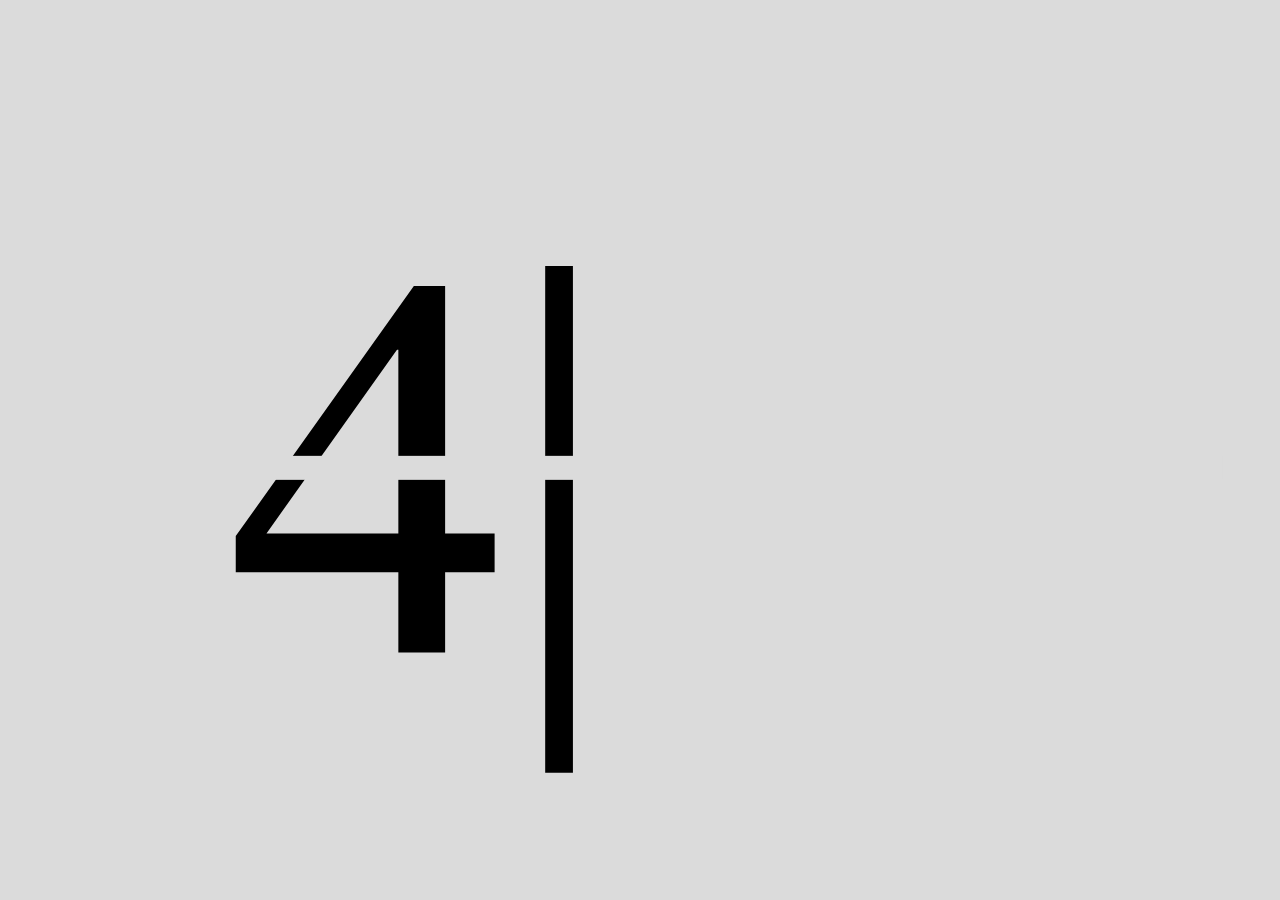
==== 404/index.html @ 2a8e7f36 "Add 404 page - With a simplistic but pretty and futuristic design. - With typing and blinking animat" ====
<!DOCTYPE html>
<html lang="en">
<head>
    <meta charset="UTF-8">
    <meta http-equiv="X-UA-Compatible" content="IE=edge">
    <meta name="viewport" content="width=device-width, initial-scale=1.0">
    <link rel="stylesheet" type="text/css" href="style.css">
    <title>404 - WordGame</title>
</head>
<body onload="typing()">
    <div>
        <svg xmlns="http://www.w3.org/2000/svg" viewBox="0 0 16 16"><text x="-.2" y="12" font-size=11 id="svgtext"><noscript>404</noscript>|</text></svg>
        <p>
            <!-- Looks like you're lost! Click <a href="../main/index.html">here</a> to get back to the main page! -->
        </p>
    </div>
    <script>
        async function typing() {
            await new Promise(r => setTimeout(r, 500))
            let area = document.getElementById("svgtext")
            area.innerHTML = "4|"
            await new Promise(r => setTimeout(r, 500))
            area.innerHTML = "40|"
            await new Promise(r => setTimeout(r, 500))
            area.innerHTML = "404"
            await new Promise(r => setTimeout(r, 500))
            area.innerHTML = ""
            await new Promise(r => setTimeout(r, 100))
            area.innerHTML = "404"
            await new Promise(r => setTimeout(r, 100))
            area.innerHTML = ""
            await new Promise(r => setTimeout(r, 100))
            area.innerHTML = "404"
            await new Promise(r => setTimeout(r, 100))
            area.innerHTML = ""
            await new Promise(r => setTimeout(r, 100))
            area.innerHTML = "404"
            await new Promise(r => setTimeout(r, 100))
        }
    </script>
</body>
</html>
---- 404/style.css ----
html {font-size: 18px;}

body {
    -moz-user-highlight: none;
    -webkit-user-select: none;
    -o-user-highlight: none;
    -moz-user-select: none;
    background: #dbdbdb;
    user-select: none;
    overflow: hidden;
    height: 100vh;
    width: 100vw;
    margin: 0;
}

body>div {
    transform: translate(-50%, -50%);
    position: absolute;
    width: 90%;
    height: 90%;
    left: 50%;
    top: 50%;
}

body>div>svg {
    height: 100%;
    width: 100%;
}

svgtext {
    content: "";
}

body>div>p {
    position: absolute;
    top: 50%;
    left: 50%;
    height: 3%;
    width: 101%;
    transform: translate(-50%, -50%);
    text-align: center;
    background: #dbdbdb;
}
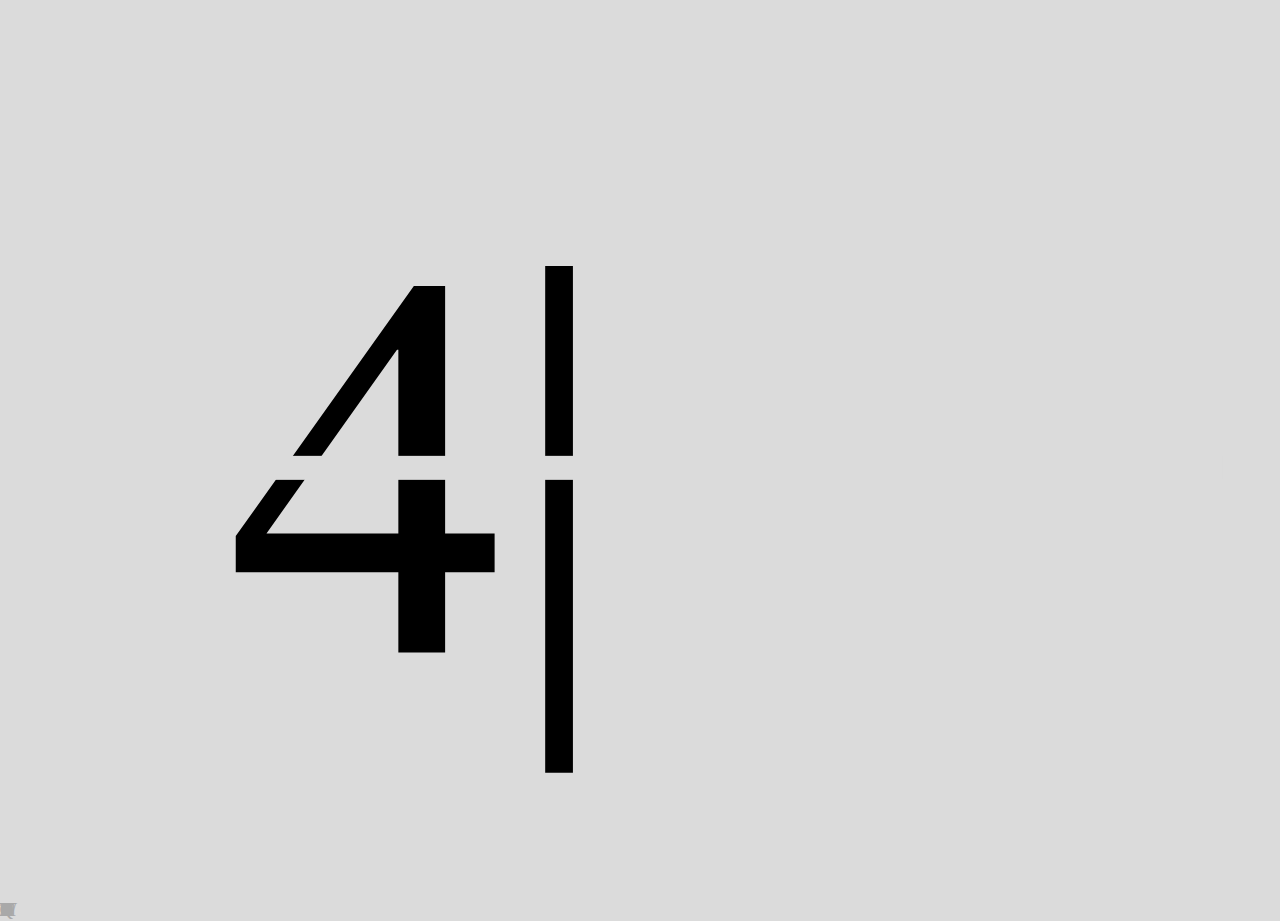
==== commit 87924f54: "Add original alphabet anarchy animation to 404 - All the letters from the alphabet move randomly on " ====
--- a/404/index.html
+++ b/404/index.html
@@ -7,7 +7,35 @@
     <link rel="stylesheet" type="text/css" href="style.css">
     <title>404 - WordGame</title>
 </head>
-<body onload="typing()">
+<body onload="typing(); letters()">
+    <div id="letters">
+        <span>A</span>
+        <span>B</span>
+        <span>C</span>
+        <span>D</span>
+        <span>E</span>
+        <span>F</span>
+        <span>G</span>
+        <span>H</span>
+        <span>I</span>
+        <span>J</span>
+        <span>K</span>
+        <span>L</span>
+        <span>M</span>
+        <span>N</span>
+        <span>O</span>
+        <span>P</span>
+        <span>Q</span>
+        <span>R</span>
+        <span>S</span>
+        <span>T</span>
+        <span>U</span>
+        <span>V</span>
+        <span>W</span>
+        <span>X</span>
+        <span>Y</span>
+        <span>Z</span>
+    </div>
     <div>
         <svg xmlns="http://www.w3.org/2000/svg" viewBox="0 0 16 16"><text x="-.2" y="12" font-size=11 id="svgtext"><noscript>404</noscript>|</text></svg>
         <p>
@@ -15,26 +43,62 @@
         </p>
     </div>
     <script>
+        async function letters() {
+            await new Promise(r => setTimeout(r, 2600))
+            for (i of document.getElementById("letters").children) {
+                i.style.top = Math.floor(Math.random() * (window.innerHeight - 2 * i.offsetHeight) + i.offsetHeight) + "px";
+                i.style.left = Math.floor(Math.random() * (window.innerWidth - 2 * i.offsetWidth) + i.offsetWidth) + "px";
+            }
+            await new Promise(r => setTimeout(r, 100));
+            setInterval(() => {
+                for (i of document.getElementById("letters").children) {
+                    let y = parseInt(i.style.top.replace("px", ""));
+                    let x = parseInt(i.style.left.replace("px", ""));
+                    switch (Math.floor(Math.random() * 4)) {
+                        case 0: 
+                            if (x - i.offsetWidth >= 0) {
+                                i.style.left = x - i.offsetWidth + "px";
+                                break
+                            }
+                        case 1:
+                            if (x + i.offsetWidth <= window.innerWidth - i.offsetWidth) {
+                                i.style.left = x + i.offsetWidth + "px";
+                                break
+                            }
+                        case 2: 
+                            if (x - i.offsetHeight >= 0) {
+                                i.style.top = y - i.offsetHeight + "px";
+                                break
+                            }
+                        case 3:
+                            if (y + i.offsetHeight <= window.innerHeight - i.offsetHeight) {
+                                i.style.top = y + i.offsetHeight + "px";
+                                break
+                            }
+                    }
+                }
+            }, 250)
+        }
         async function typing() {
-            await new Promise(r => setTimeout(r, 500))
-            let area = document.getElementById("svgtext")
-            area.innerHTML = "4|"
-            await new Promise(r => setTimeout(r, 500))
-            area.innerHTML = "40|"
-            await new Promise(r => setTimeout(r, 500))
-            area.innerHTML = "404"
-            await new Promise(r => setTimeout(r, 500))
-            area.innerHTML = ""
-            await new Promise(r => setTimeout(r, 100))
-            area.innerHTML = "404"
-            await new Promise(r => setTimeout(r, 100))
-            area.innerHTML = ""
-            await new Promise(r => setTimeout(r, 100))
-            area.innerHTML = "404"
-            await new Promise(r => setTimeout(r, 100))
-            area.innerHTML = ""
-            await new Promise(r => setTimeout(r, 100))
-            area.innerHTML = "404"
+            await new Promise(r => setTimeout(r, 500));
+            let area = document.getElementById("svgtext");
+            area.innerHTML = "4|";
+            await new Promise(r => setTimeout(r, 500));
+            area.innerHTML = "40|";
+            await new Promise(r => setTimeout(r, 500));
+            area.innerHTML = "404";
+            await new Promise(r => setTimeout(r, 500));
+            area.innerHTML = "";
+            await new Promise(r => setTimeout(r, 100));
+            area.innerHTML = "404";
+            await new Promise(r => setTimeout(r, 100));
+            area.innerHTML = "";
+            await new Promise(r => setTimeout(r, 100));
+            area.innerHTML = "404";
+            await new Promise(r => setTimeout(r, 100));
+            area.innerHTML = "";
+            await new Promise(r => setTimeout(r, 100));
+            area.innerHTML = "404";
             await new Promise(r => setTimeout(r, 100))
         }
     </script>
--- a/404/style.css
+++ b/404/style.css
@@ -13,7 +13,7 @@
     margin: 0;
 }
 
-body>div {
+body>div:nth-child(2) {
     transform: translate(-50%, -50%);
     position: absolute;
     width: 90%;
@@ -27,10 +27,6 @@
     width: 100%;
 }
 
-svgtext {
-    content: "";
-}
-
 body>div>p {
     position: absolute;
     top: 50%;
@@ -38,6 +34,14 @@
     height: 3%;
     width: 101%;
     transform: translate(-50%, -50%);
-    text-align: center;
     background: #dbdbdb;
+}
+
+#letters>* {
+    display: block;
+    position: absolute;
+    color: darkgray;
+    top: 100%;
+    left: 0;
+    z-index: 999999;
 }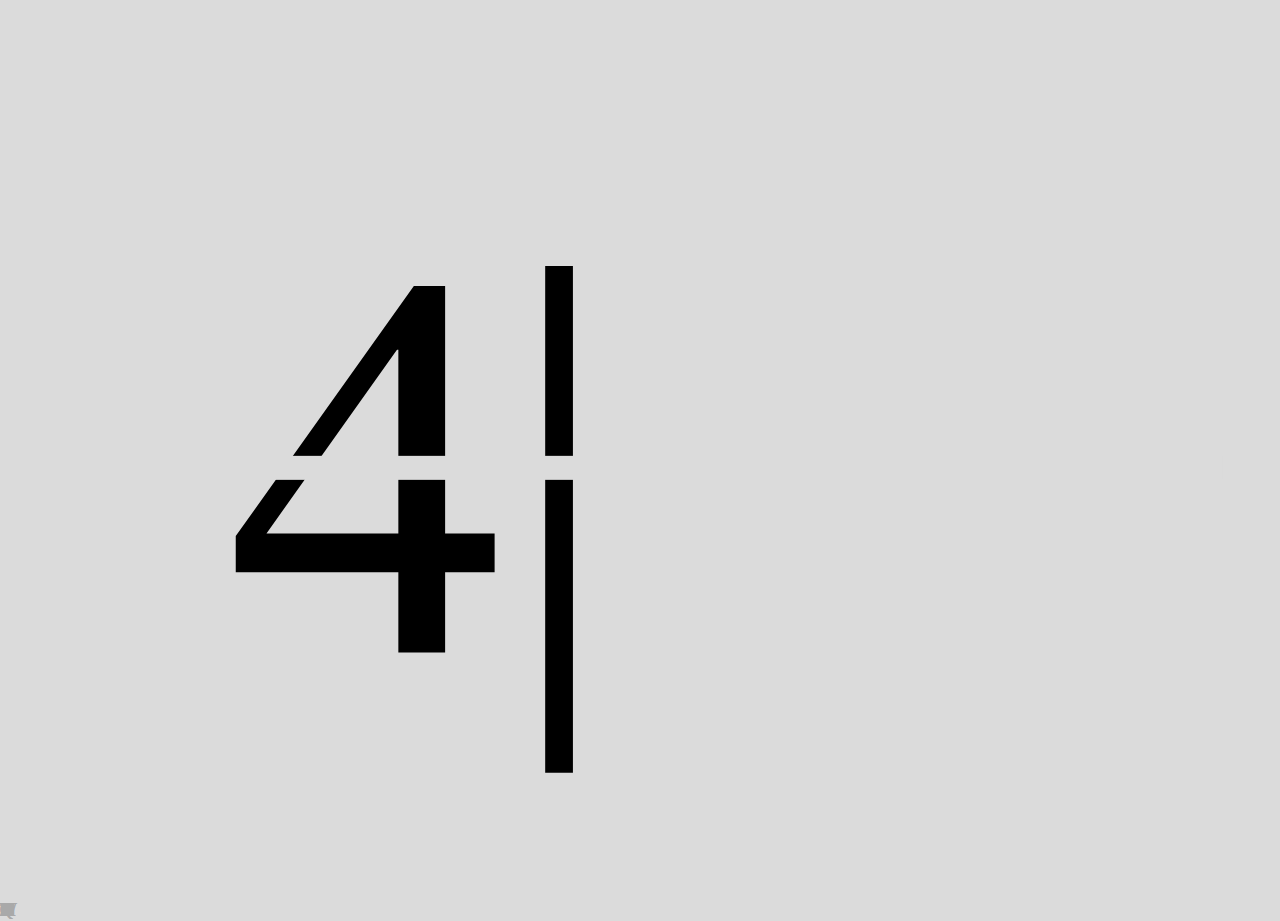
==== commit af775475: "404: Lots of features added and some bugs were fixed (while locally working) * When its the animatio" ====
--- a/404/index.html
+++ b/404/index.html
@@ -5,10 +5,39 @@
     <meta http-equiv="X-UA-Compatible" content="IE=edge">
     <meta name="viewport" content="width=device-width, initial-scale=1.0">
     <link rel="stylesheet" type="text/css" href="style.css">
+    <script src="script.js"></script>
     <title>404 - WordGame</title>
 </head>
 <body onload="typing(); letters()">
+    <div id="mouse"></div>
     <div id="letters">
+        <span>A</span>
+        <span>A</span>
+        <span>B</span>
+        <span>C</span>
+        <span>D</span>
+        <span>E</span>
+        <span>F</span>
+        <span>G</span>
+        <span>H</span>
+        <span>I</span>
+        <span>J</span>
+        <span>K</span>
+        <span>L</span>
+        <span>M</span>
+        <span>N</span>
+        <span>O</span>
+        <span>P</span>
+        <span>Q</span>
+        <span>R</span>
+        <span>S</span>
+        <span>T</span>
+        <span>U</span>
+        <span>V</span>
+        <span>W</span>
+        <span>X</span>
+        <span>Y</span>
+        <span>Z</span>
         <span>A</span>
         <span>B</span>
         <span>C</span>
@@ -42,65 +71,5 @@
             <!-- Looks like you're lost! Click <a href="../main/index.html">here</a> to get back to the main page! -->
         </p>
     </div>
-    <script>
-        async function letters() {
-            await new Promise(r => setTimeout(r, 2600))
-            for (i of document.getElementById("letters").children) {
-                i.style.top = Math.floor(Math.random() * (window.innerHeight - 2 * i.offsetHeight) + i.offsetHeight) + "px";
-                i.style.left = Math.floor(Math.random() * (window.innerWidth - 2 * i.offsetWidth) + i.offsetWidth) + "px";
-            }
-            await new Promise(r => setTimeout(r, 100));
-            setInterval(() => {
-                for (i of document.getElementById("letters").children) {
-                    let y = parseInt(i.style.top.replace("px", ""));
-                    let x = parseInt(i.style.left.replace("px", ""));
-                    switch (Math.floor(Math.random() * 4)) {
-                        case 0: 
-                            if (x - i.offsetWidth >= 0) {
-                                i.style.left = x - i.offsetWidth + "px";
-                                break
-                            }
-                        case 1:
-                            if (x + i.offsetWidth <= window.innerWidth - i.offsetWidth) {
-                                i.style.left = x + i.offsetWidth + "px";
-                                break
-                            }
-                        case 2: 
-                            if (x - i.offsetHeight >= 0) {
-                                i.style.top = y - i.offsetHeight + "px";
-                                break
-                            }
-                        case 3:
-                            if (y + i.offsetHeight <= window.innerHeight - i.offsetHeight) {
-                                i.style.top = y + i.offsetHeight + "px";
-                                break
-                            }
-                    }
-                }
-            }, 250)
-        }
-        async function typing() {
-            await new Promise(r => setTimeout(r, 500));
-            let area = document.getElementById("svgtext");
-            area.innerHTML = "4|";
-            await new Promise(r => setTimeout(r, 500));
-            area.innerHTML = "40|";
-            await new Promise(r => setTimeout(r, 500));
-            area.innerHTML = "404";
-            await new Promise(r => setTimeout(r, 500));
-            area.innerHTML = "";
-            await new Promise(r => setTimeout(r, 100));
-            area.innerHTML = "404";
-            await new Promise(r => setTimeout(r, 100));
-            area.innerHTML = "";
-            await new Promise(r => setTimeout(r, 100));
-            area.innerHTML = "404";
-            await new Promise(r => setTimeout(r, 100));
-            area.innerHTML = "";
-            await new Promise(r => setTimeout(r, 100));
-            area.innerHTML = "404";
-            await new Promise(r => setTimeout(r, 100))
-        }
-    </script>
 </body>
 </html>--- a/404/style.css
+++ b/404/style.css
@@ -13,11 +13,11 @@
     margin: 0;
 }
 
-body>div:nth-child(2) {
+body>div:nth-child(3) {
     transform: translate(-50%, -50%);
     position: absolute;
+    height: 90%;
     width: 90%;
-    height: 90%;
     left: 50%;
     top: 50%;
 }
@@ -28,20 +28,35 @@
 }
 
 body>div>p {
-    position: absolute;
-    top: 50%;
-    left: 50%;
-    height: 3%;
-    width: 101%;
     transform: translate(-50%, -50%);
     background: #dbdbdb;
+    position: absolute;
+    width: 101%;
+    height: 3%;
+    left: 50%;
+    top: 50%;
 }
 
 #letters>* {
-    display: block;
     position: absolute;
     color: darkgray;
+    display: block;
+    z-index: 10;
     top: 100%;
     left: 0;
-    z-index: 999999;
+}
+
+#mouse {
+    box-shadow: blue 0px 0px 40px;
+    transform: translate(-50%, -50%);
+    background: transparent;/*radial-gradient(rgb(0, 32, 175), transparent); */
+    border: 1px transparent;
+    position: absolute;
+    border-radius: 50%;
+    display: none;
+    height: 100px;
+    width: 100px;
+    z-index: 11;
+    left: -50px;
+    top: -50px;
 }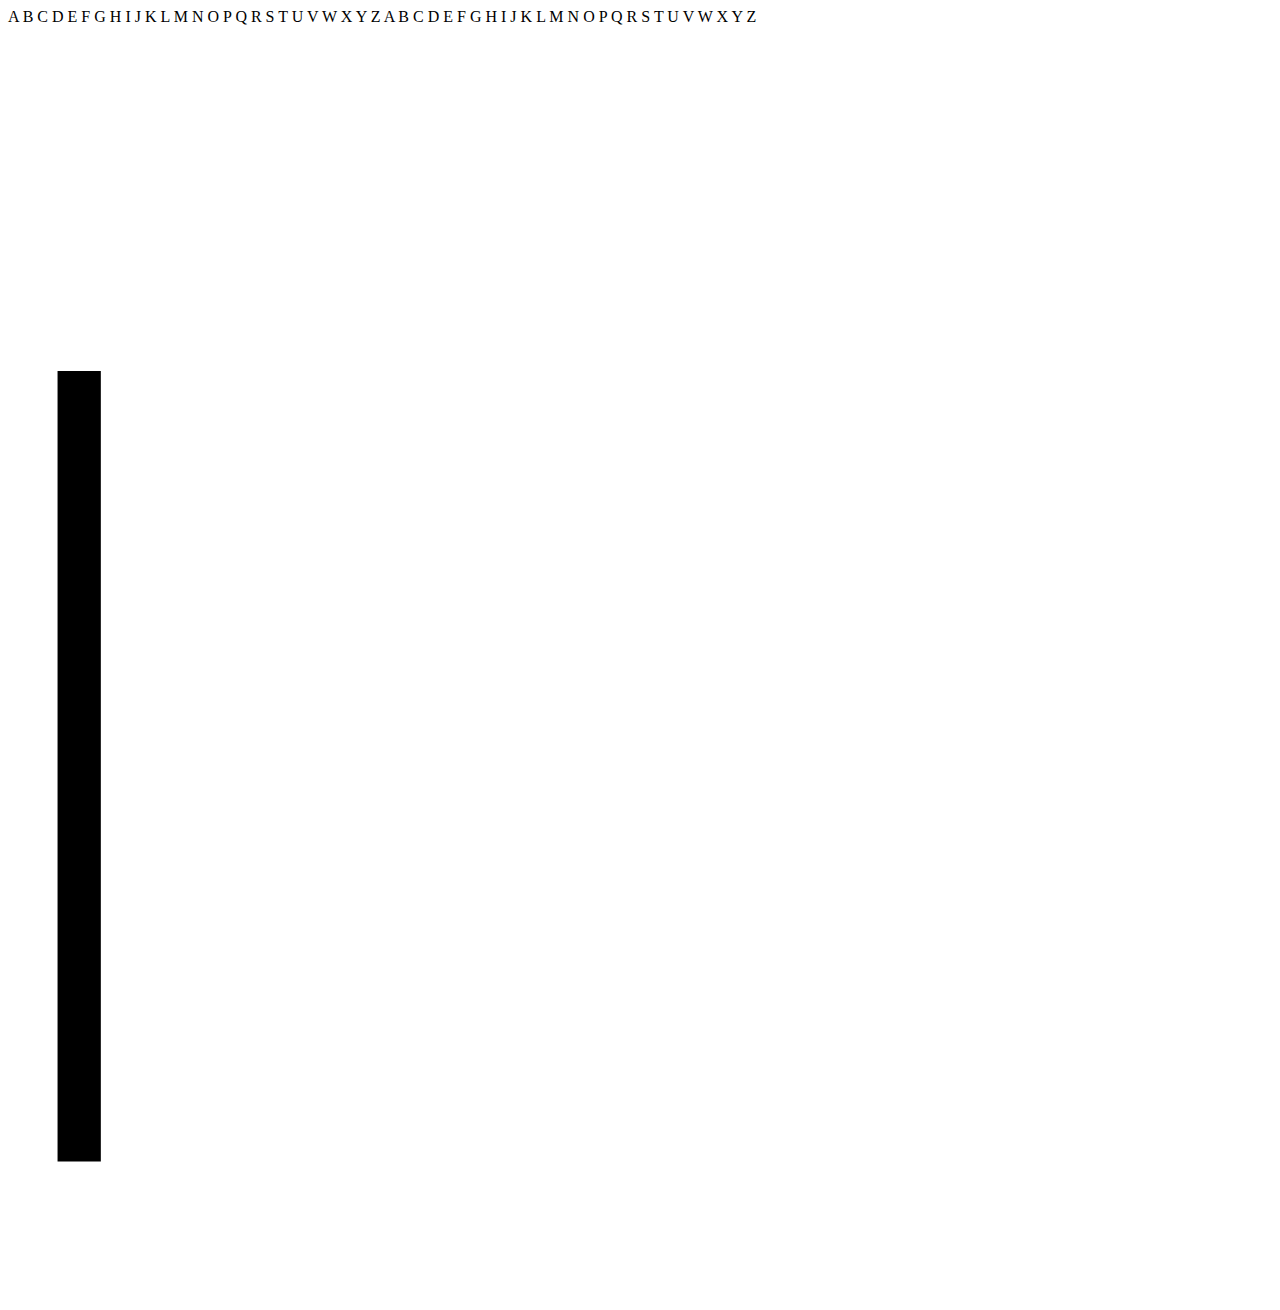
==== commit 98203f48: "Repair 404" ====
--- a/404/index.html
+++ b/404/index.html
@@ -4,14 +4,13 @@
     <meta charset="UTF-8">
     <meta http-equiv="X-UA-Compatible" content="IE=edge">
     <meta name="viewport" content="width=device-width, initial-scale=1.0">
-    <link rel="stylesheet" type="text/css" href="style.css">
-    <script src="script.js"></script>
+    <link rel="stylesheet" type="text/css" href="404/style.css">
+    <script src="404/script.js"></script>
     <title>404 - WordGame</title>
 </head>
 <body onload="typing(); letters()">
     <div id="mouse"></div>
     <div id="letters">
-        <span>A</span>
         <span>A</span>
         <span>B</span>
         <span>C</span>
